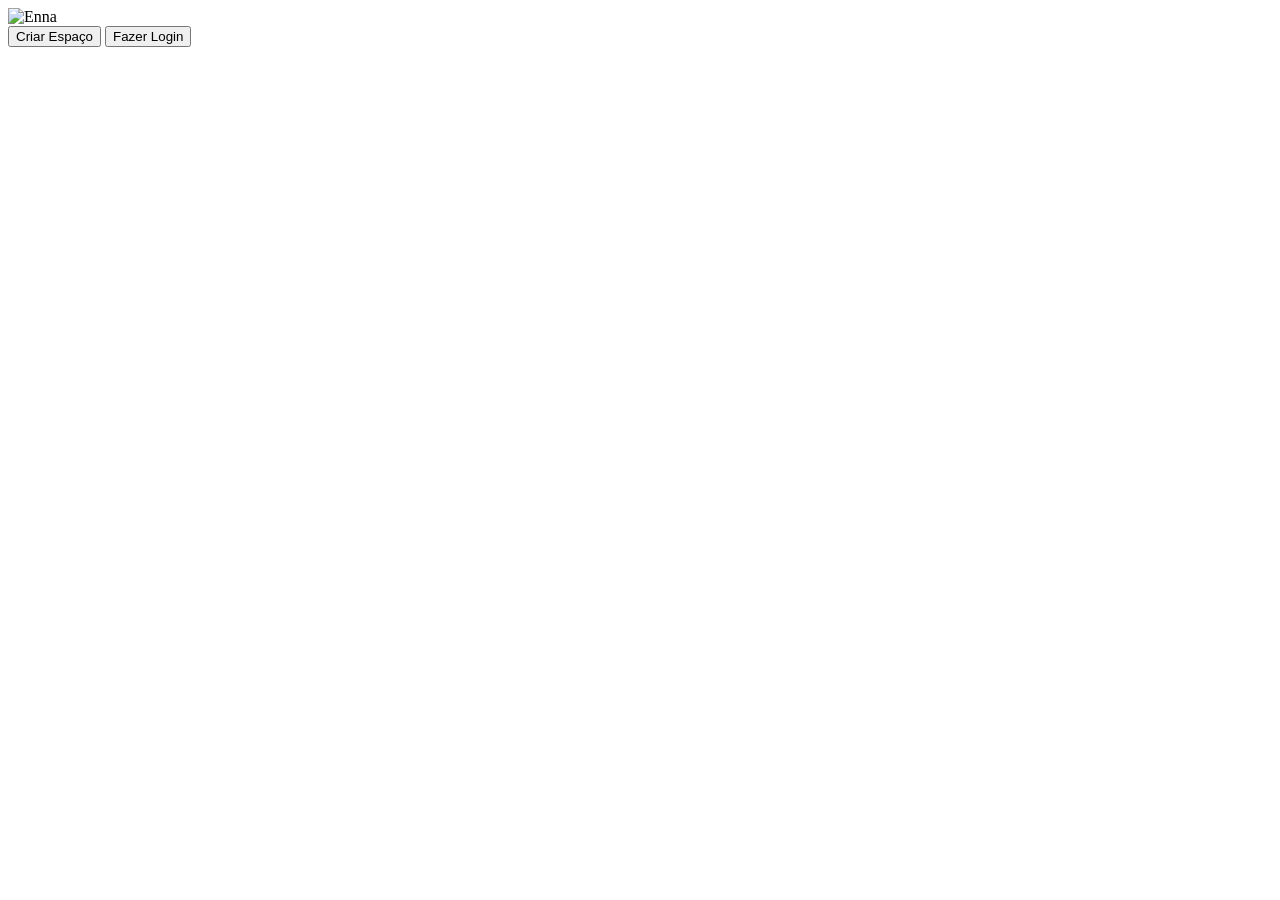
==== telaAbertura.html @ 7e00a118 "Add files via upload" ====
<!DOCTYPE html>
<html lang="pt-BR">
<head>
  <meta charset="UTF-8">
  <meta name="viewport" content="width=device-width, initial-scale=1.0">
  <title>Enna Agendamento</title>
  <link rel="shortcut icon" href="/img/logovermelha.png" type="image/x-icon">
  <link rel="stylesheet" href="/telaAbertura/telaAbertura.css">
</head>
<body>

  <div class="container">
    <div class="card">
      <img src="/img/logovermelha.png" alt="Enna" class="logo">
      <div class="botoes">
        <button id="criarEspaco">Criar Espaço</button>
        <a href="/telaLogin/telaLogin.html"><button id="fazerLogin">Fazer Login</button></a>
      </div>
    </div>
  </div>

  <script src="/telaAbertura/telaAbertura.js"></script>
</body>
</html>
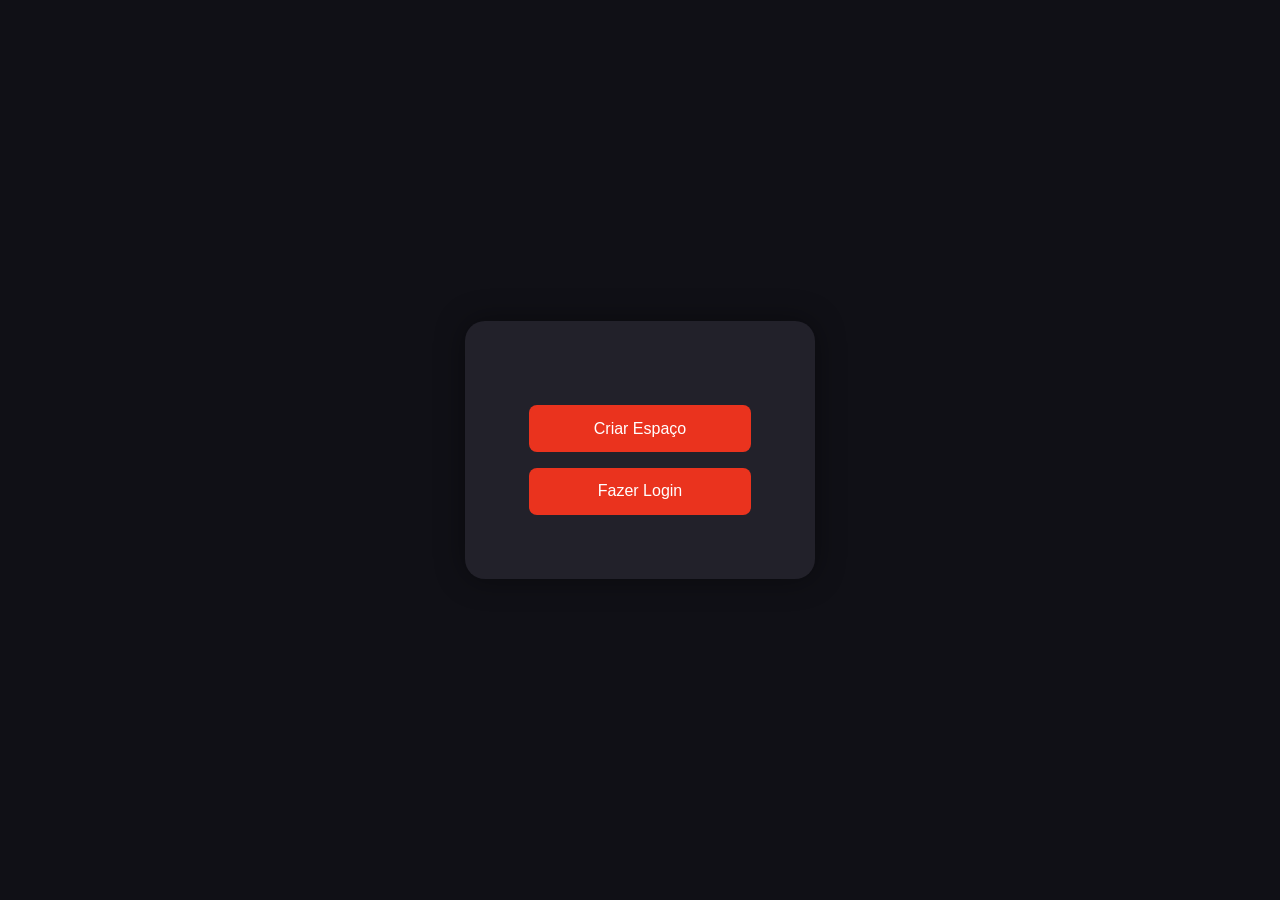
==== commit df0f3ad0: "Add files via upload" ====
--- a/telaAbertura.html
+++ b/telaAbertura.html
@@ -1,24 +1,105 @@
 <!DOCTYPE html>
-<html lang="pt-BR">
+<html lang="pt-br">
 <head>
-  <meta charset="UTF-8">
-  <meta name="viewport" content="width=device-width, initial-scale=1.0">
-  <title>Enna Agendamento</title>
-  <link rel="shortcut icon" href="/img/logovermelha.png" type="image/x-icon">
-  <link rel="stylesheet" href="/telaAbertura/telaAbertura.css">
+    <meta charset="UTF-8">
+    <meta name="viewport" content="width=device-width, initial-scale=1.0">
+    <link rel="stylesheet" href="/telasIniciais.css">
+    <title>Enna</title>
 </head>
 <body>
+    <div id="telaAbertura">
+        <div class="containerAbertura">
+            <div class="cardAbertura">
+                <img src="/img/logovermelha.png" alt="" class="logoAbertura">
+                <div class="botoesAbertura">
+                    <a href="/telasIniciais/criarEspaco.html"><button id="criarEspaco">Criar Espaço</button></a>
+                    <a href="/telasIniciais/telaLogin.html"><button id="fazerLogin">Fazer Login</button></a>
+                </div>
+            </div>
+        </div>
+    </div>
 
-  <div class="container">
-    <div class="card">
-      <img src="/img/logovermelha.png" alt="Enna" class="logo">
-      <div class="botoes">
-        <button id="criarEspaco">Criar Espaço</button>
-        <a href="/telaLogin/telaLogin.html"><button id="fazerLogin">Fazer Login</button></a>
-      </div>
-    </div>
-  </div>
+    <!--estilização-->
 
-  <script src="/telaAbertura/telaAbertura.js"></script>
+    <style>
+        :root{
+    --fundo: #101016;
+    --preto: #22212A;
+    --vermelho: #EA331E;
+    --vermelho2: #e2594a;
+}
+
+*{
+    margin: 0;
+    padding: 0;
+    box-sizing: border-box;
+    
+}
+
+body{
+    background-color: var(--fundo);
+}
+
+.containerAbertura{
+    display: flex;
+    justify-content: center;
+    align-items: center;
+    height: 100vh;
+    width: 100%;
+}
+
+.cardAbertura{
+    background-color: var(--preto);
+    padding: 3rem 4rem;
+    border-radius: 20px;
+    box-shadow: 0 0 30px rgba(0, 0, 0, 0.4);
+    text-align: center;
+    transition: 0.3s ease-in-out;
+    width: 350px;
+}
+
+.logoAbertura{
+    width: 120px;
+    margin-bottom: 2rem;
+
+}
+
+.botoesAbertura button{
+    display: bloc;
+    width: 100%;
+    padding: 0.9rem;
+    margin-bottom: 1rem;
+    border: none;
+    border-radius: 8px;
+    background-color: var(--vermelho);
+    color: #fff;
+    font-weight: 500;
+    cursor: pointer;
+    font-size: 1rem;
+    transition: 0.3s;
+}
+
+.botoesAbertura button:hover{
+    background-color: var(--vermelho2);
+}
+
+@media (max-width: 768px){
+    .cardAbertura{
+        width: 85%;
+        padding: 2rem;
+    }
+
+    .logoAbertura{
+        width: 100px;
+        margin-bottom: 1.5rem;
+    }
+
+    .botoesAbertura button{
+        font-size: 0.95rem;
+        padding: 0.8rem;
+    }
+}
+    </style>
+    
 </body>
-</html>
+</html>
